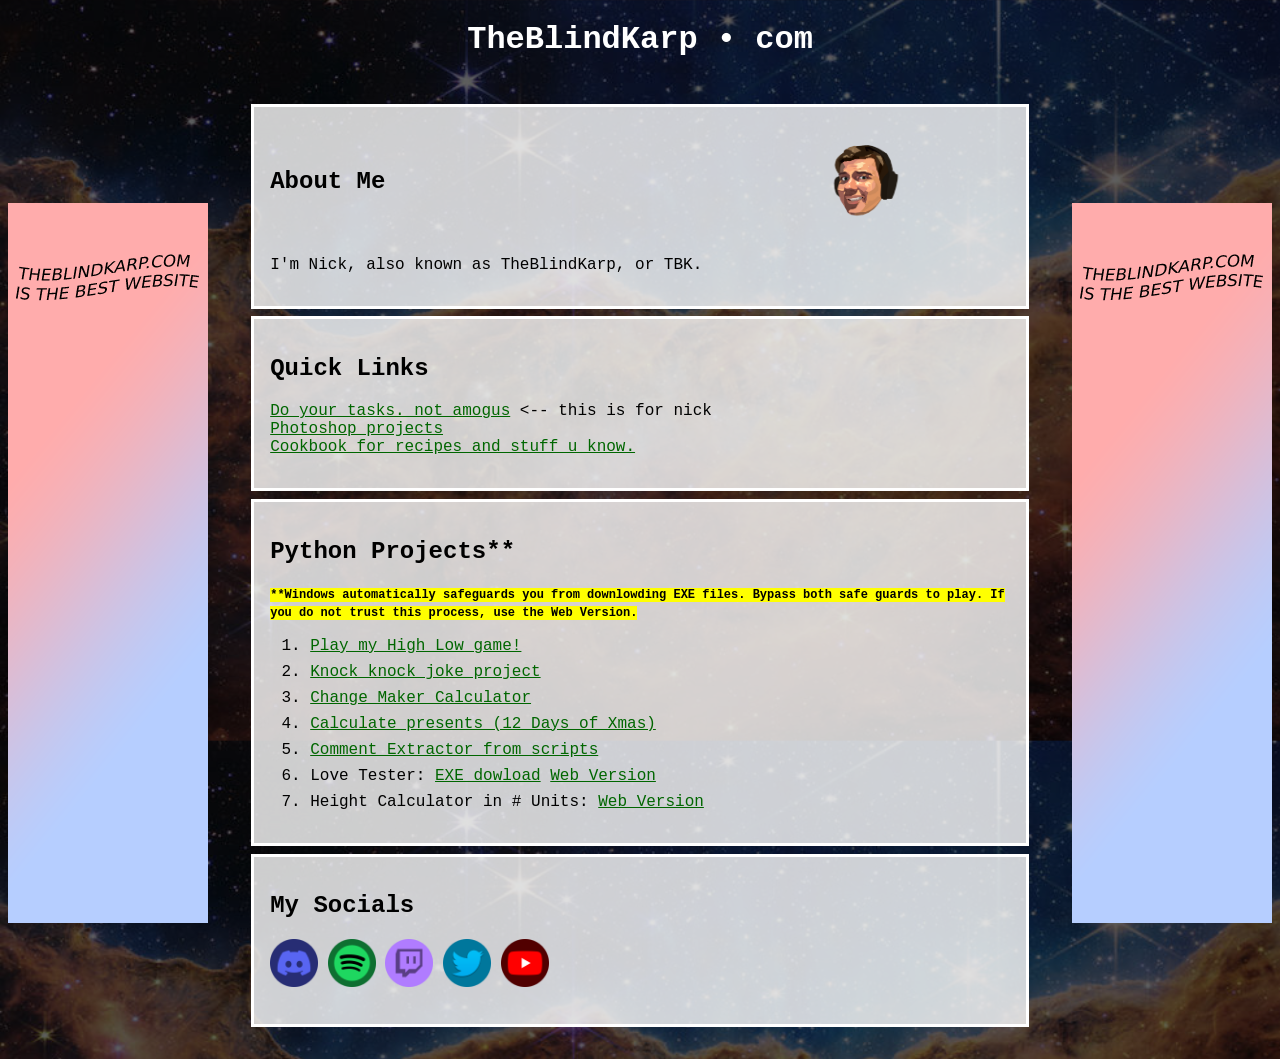
==== index.html @ 5f3e9ef1 "Update index.html" ====
<!Doctype HTML>
<html lang = "en-us">
    <head>
        <title>TheBlindKarp.com</title>
        <link rel="icon" type="favicon.ico">
        <meta charset="utf-8">
        <style type = "text/css">
        body{
            font-family: "Courier New", monospace;
            background-image: url("space.jpg");
            background-size: 100%;
        }

        #header{
            color: white;
            margin: auto;
            text-align: center;
        }

        #columns{
            height: 100%;
            display: grid;
            grid-template-columns: 200px 3fr 200px;
        }

        .main{
            grid-column: 2/3;
            margin: 1em 5%;
        }

        .ad{
            margin: auto 0 auto 0;
        }

        img{
            width: 100%;
            height: 80%
        }

        #nick-face{
            width: 5em;
            height: 5em;
            margin: 0 0 0 50%;
        }

        #about-me-label{
            display: grid;
            grid-template-columns: 1fr 1fr;
        }

        #am-title{
            margin: auto 0 auto 0;
        }

        .warning{
            background-color: yellow;
            font-weight: bold;
            font-size: 12px
        }

        .border{
            background-color: #FFFFFFCC;
            padding: 1em;
            border-style: solid;
            margin: 1% 0;
            border-color: #FFFFFF;
        }

        li{
            margin: .5em 0;
        }

        a{
            color: #006600;
        }

        .social-button{
            width: 3em;
        }

        .margin-auto{
            margin: auto
        }

        #false-link{
            text-decoration: none;
            color: black;
            cursor: default;
        }

        @media (max-width: 600px){
        /* alternate format for smaller screens */
            #columns{
                height: 85vh;
                display: grid;
                grid-template-columns: 1fr;
                grid-template-rows: 1fr 100px;
            }
            .main{
                grid-column: 1/2;
                grid-row: 1/2;
                margin: 1em 5%;
        }
        }
        </style>
    </head>
    <body>

    <div id = "header">
        <h1>TheBlindKarp • com<h1>
    </div>

    <div id = "columns">
        <div class = ad>
            <img src = "ad.png" alt = "theblindkarp ad" title = "I LUV THIS SITE"/>
        </div>

        <div class = "main">
            <div id = "about-me" class = "border">
                <div id = about-me-label>
                    <h2 id = "am-title">About Me</h2>
                    <p><img id = "nick-face" src = "NickFace.png" alt = "Nicholas Norman TheBlindKarp" title = "This is me!"></p>
                </div>
                <p>I'm Nick, also known as TheBlindKarp, or TBK.</p>
            </div>

            <div id = "quick-links" class = "border">
                <h2>Quick Links</h2>
                <p>
                <a target="_blank" href="https://app.milanote.com/1OGgUw1z3zjSdh?p=Kf7mPAtfZ3w">Do your tasks. not amogus</a> <-- this is for nick<br/>
                <a target="_blank" href="https://theseeingkarp.crevado.com/">Photoshop projects</a><br/>
                <a target="_blank" href="/cookbook.html">Cookbook for recipes and stuff u know.</a>
                </p>
            </div>

            <div id = "python" class = "border">
                <h2>Python Projects**</h2>
                <p>
                    <span class = "warning">**Windows automatically safeguards you from downlowding EXE files. Bypass both safe guards to play. If you do not trust this process, use the Web Version.</span>
                </p>
                <ol>
                    <li><a href="https://github.com/theblindkarp/code-exe-projects/raw/main/highlowSNNBlackBelt.exe">Play my High Low game!</a></li>
                    <li><a href = "https://github.com/theblindkarp/code-exe-projects/raw/main/knockKnockNickNorman.exe">Knock knock joke project</a></li>
                    <li><a href="https://github.com/theblindkarp/code-exe-projects/raw/main/changemakerblackbeltNPN.exe">Change Maker Calculator</a></li>
                    <li><a href="https://github.com/theblindkarp/code-exe-projects/raw/main/twelve-days-of-christmas-calc.exe">Calculate presents (12 Days of Xmas)</a></li>
                    <li><a href="https://github.com/theblindkarp/code-exe-projects/raw/main/comment-extractor.exe">Comment Extractor from scripts</a></li>
                    <li>Love Tester: <a href="https://github.com/theblindkarp/code-exe-projects/raw/main/love.exe">EXE dowload</a> <a target="_blank" href="/pythonProjects.html#love-tester">Web Version</a></li>
                    <li>Height Calculator in # Units: <a target="_blank" href="/heightcalc.html">Web Version</a>
                </ol>
            </div>
                
            <div class= "border">
                <h2>My Socials</h2>
                <div>
                    <p>
                        <a target="_blank" href = "https://discord.gg/x5UN9BhzZT"><img class = "social-button" src = "images/discord-button.png" alt = "Discord"></a>
                        <a target="_blank" href = "https://open.spotify.com/user/awesomeslayer18?si=d2a2f25a7d85456a"><img class = "social-button" src = "images/spotify-button.png" alt = "Spotify"></a>
                        <a target="_blank" href = "https://www.twitch.tv/theblindkarpyt"><img class = "social-button" src = "images/twitch-button.png" alt = "Twitch"></a>
                        <a target="_blank" href = "https://twitter.com/theblindkarpyt"><img class = "social-button" src = "images/twitter-button.png" alt = "Twitter"></a>
                        <a target="_blank" href = ""><img class = "social-button" src = "images/youtube-button.png" alt = "YouTube"></a>
                    </p>
                </div>
            </div>
        </div>
        
        <div class = "ad">
            <img src = "ad.png" alt = "theblindkarp ad" title = "I LUV THIS SITE"/>
        </div>
    </div>

    </body>
</html>
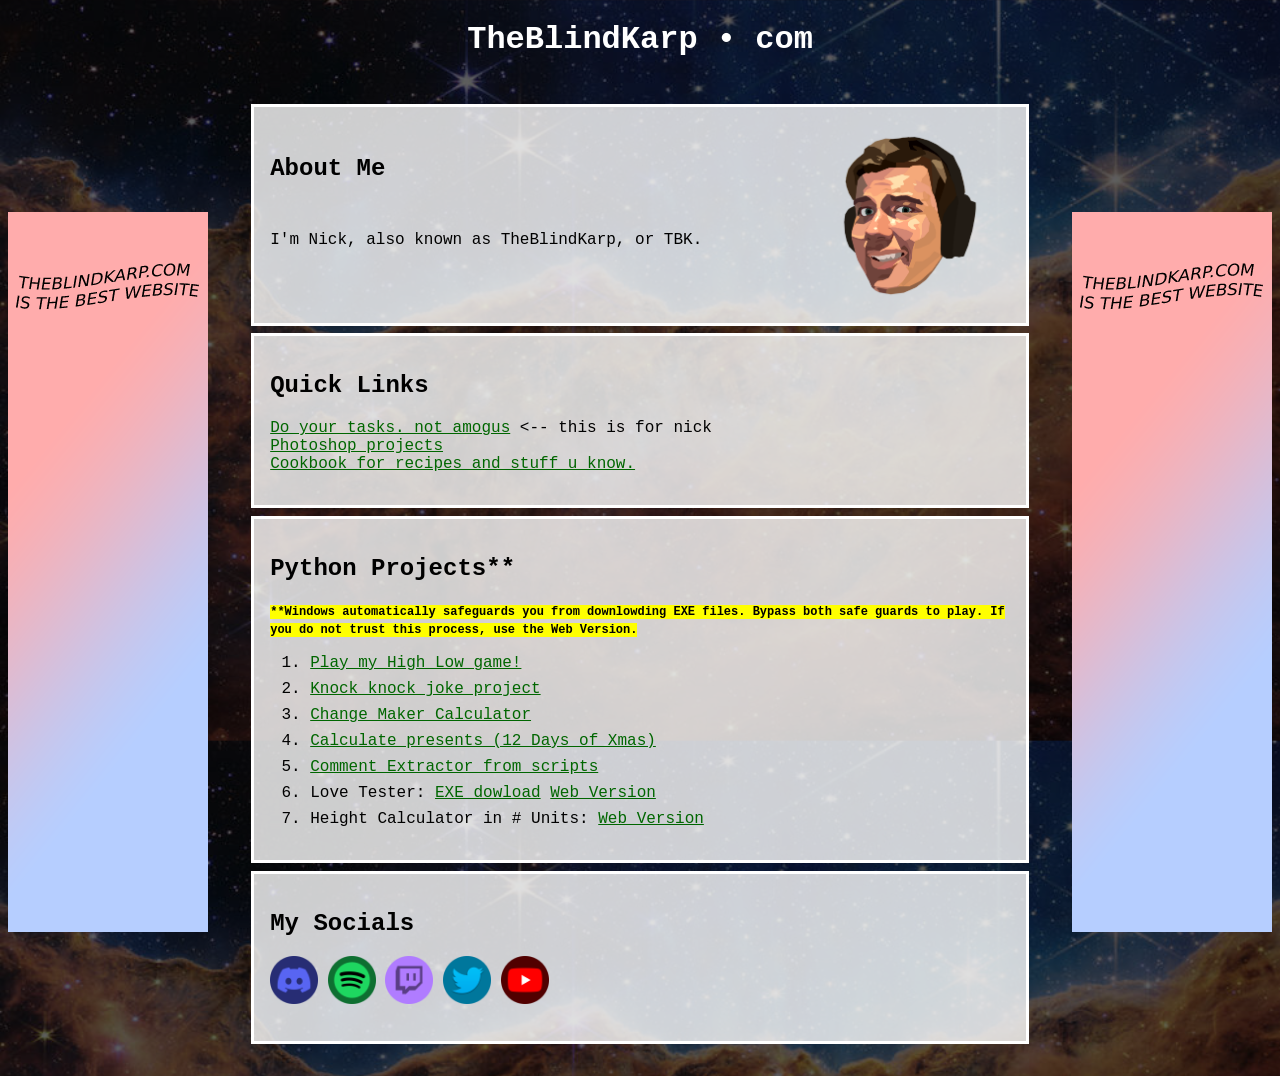
==== commit c744a335: "Update index.html" ====
--- a/index.html
+++ b/index.html
@@ -38,18 +38,31 @@
         }
 
         #nick-face{
-            width: 5em;
-            height: 5em;
-            margin: 0 0 0 50%;
+            width: 100%;
+            height: 100%;
         }
 
-        #about-me-label{
+        #about-me{
             display: grid;
-            grid-template-columns: 1fr 1fr;
+            grid-template-columns: 3fr 1fr;
+            grid-template-rows: 1fr 1fr;
         }
 
         #am-title{
             margin: auto 0 auto 0;
+            grid-column: 1/2;
+            grid-row: 1/2;
+        }
+
+        #aml1{
+            grid-column: 1/2;
+            grid-row: 2/3;
+        }
+
+        #aml2{
+            grid-column: 2/3;
+            grid-row: 1/3;
+            margin: auto 10% auto 0;
         }
 
         .warning{
@@ -117,11 +130,9 @@
 
         <div class = "main">
             <div id = "about-me" class = "border">
-                <div id = about-me-label>
-                    <h2 id = "am-title">About Me</h2>
-                    <p><img id = "nick-face" src = "NickFace.png" alt = "Nicholas Norman TheBlindKarp" title = "This is me!"></p>
-                </div>
-                <p>I'm Nick, also known as TheBlindKarp, or TBK.</p>
+                <h2 id = "am-title">About Me</h2>
+                <p id = "aml1">I'm Nick, also known as TheBlindKarp, or TBK.</p>
+                <p id = "aml2"><img id = "nick-face" src = "NickFace.png" alt = "Nicholas Norman TheBlindKarp" title = "This is me!"></p>
             </div>
 
             <div id = "quick-links" class = "border">
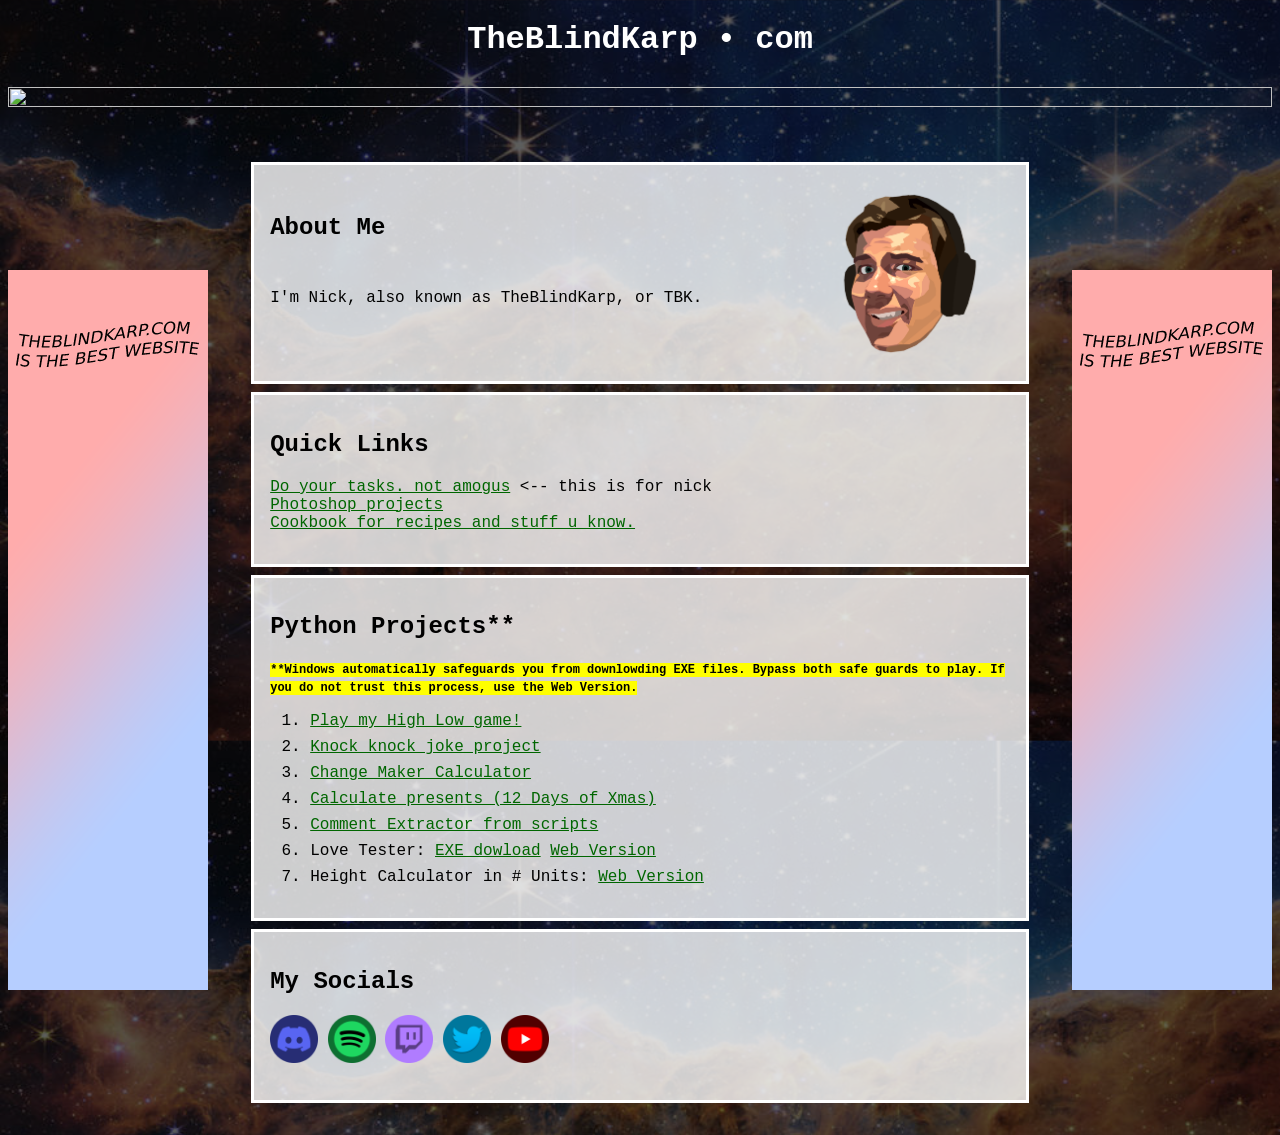
==== commit 142973fc: "Update index.html" ====
--- a/index.html
+++ b/index.html
@@ -121,6 +121,7 @@
 
     <div id = "header">
         <h1>TheBlindKarp • com<h1>
+        <img src = "schabapproved-logo.png"/>
     </div>
 
     <div id = "columns">
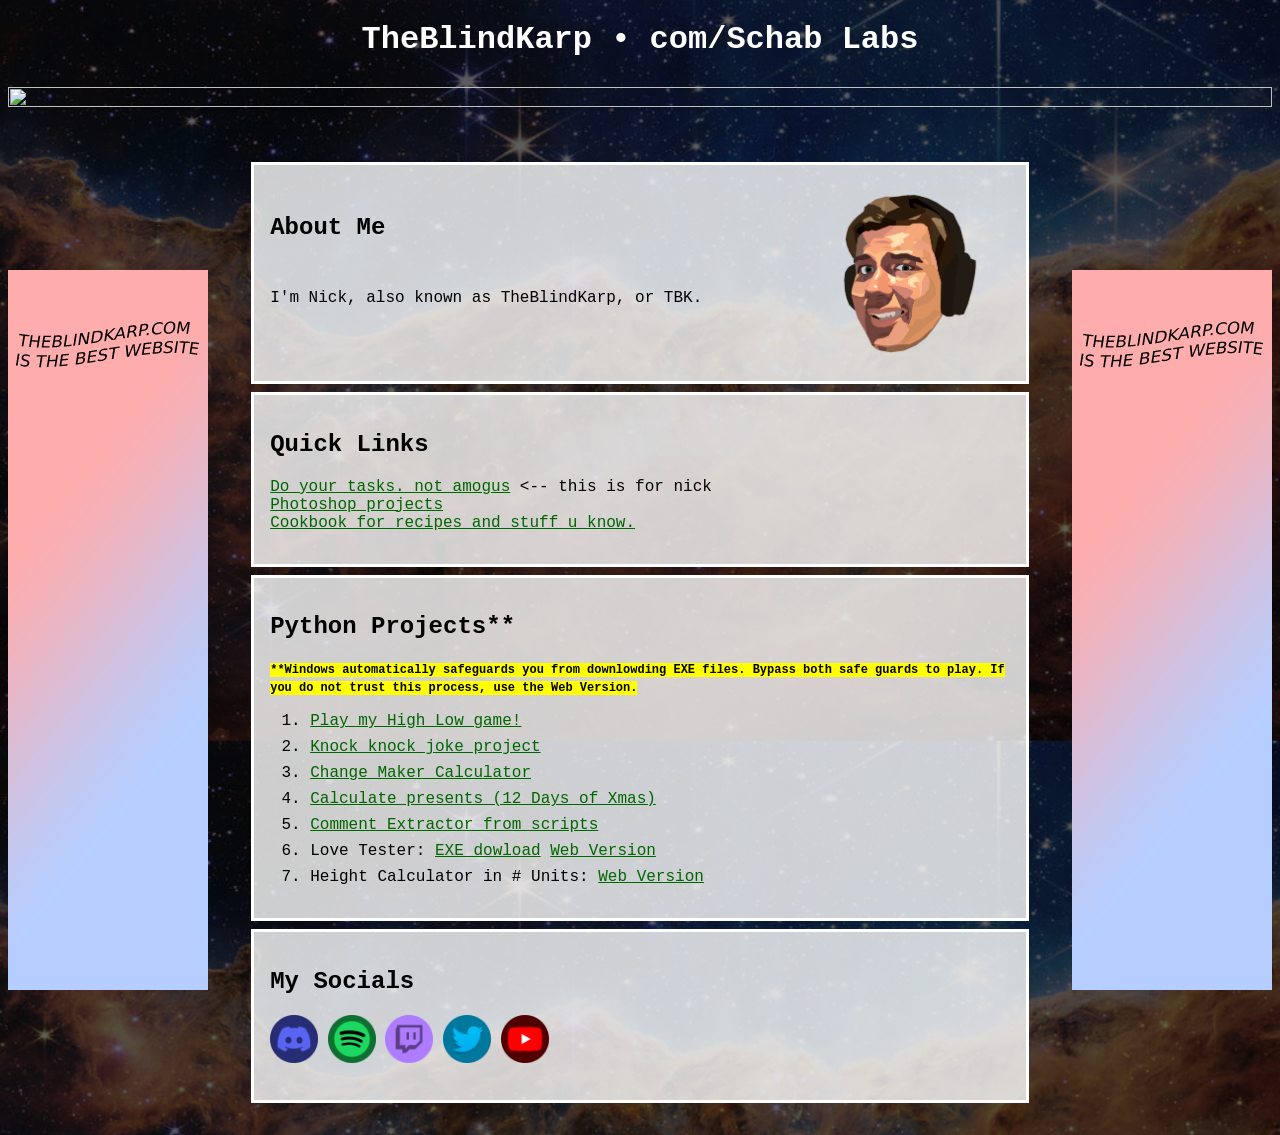
==== commit 35c9b986: "Update index.html" ====
--- a/index.html
+++ b/index.html
@@ -120,7 +120,7 @@
     <body>
 
     <div id = "header">
-        <h1>TheBlindKarp • com<h1>
+        <h1>TheBlindKarp • com/Schab Labs<h1>
         <img src = "schabapproved-logo.png"/>
     </div>
 
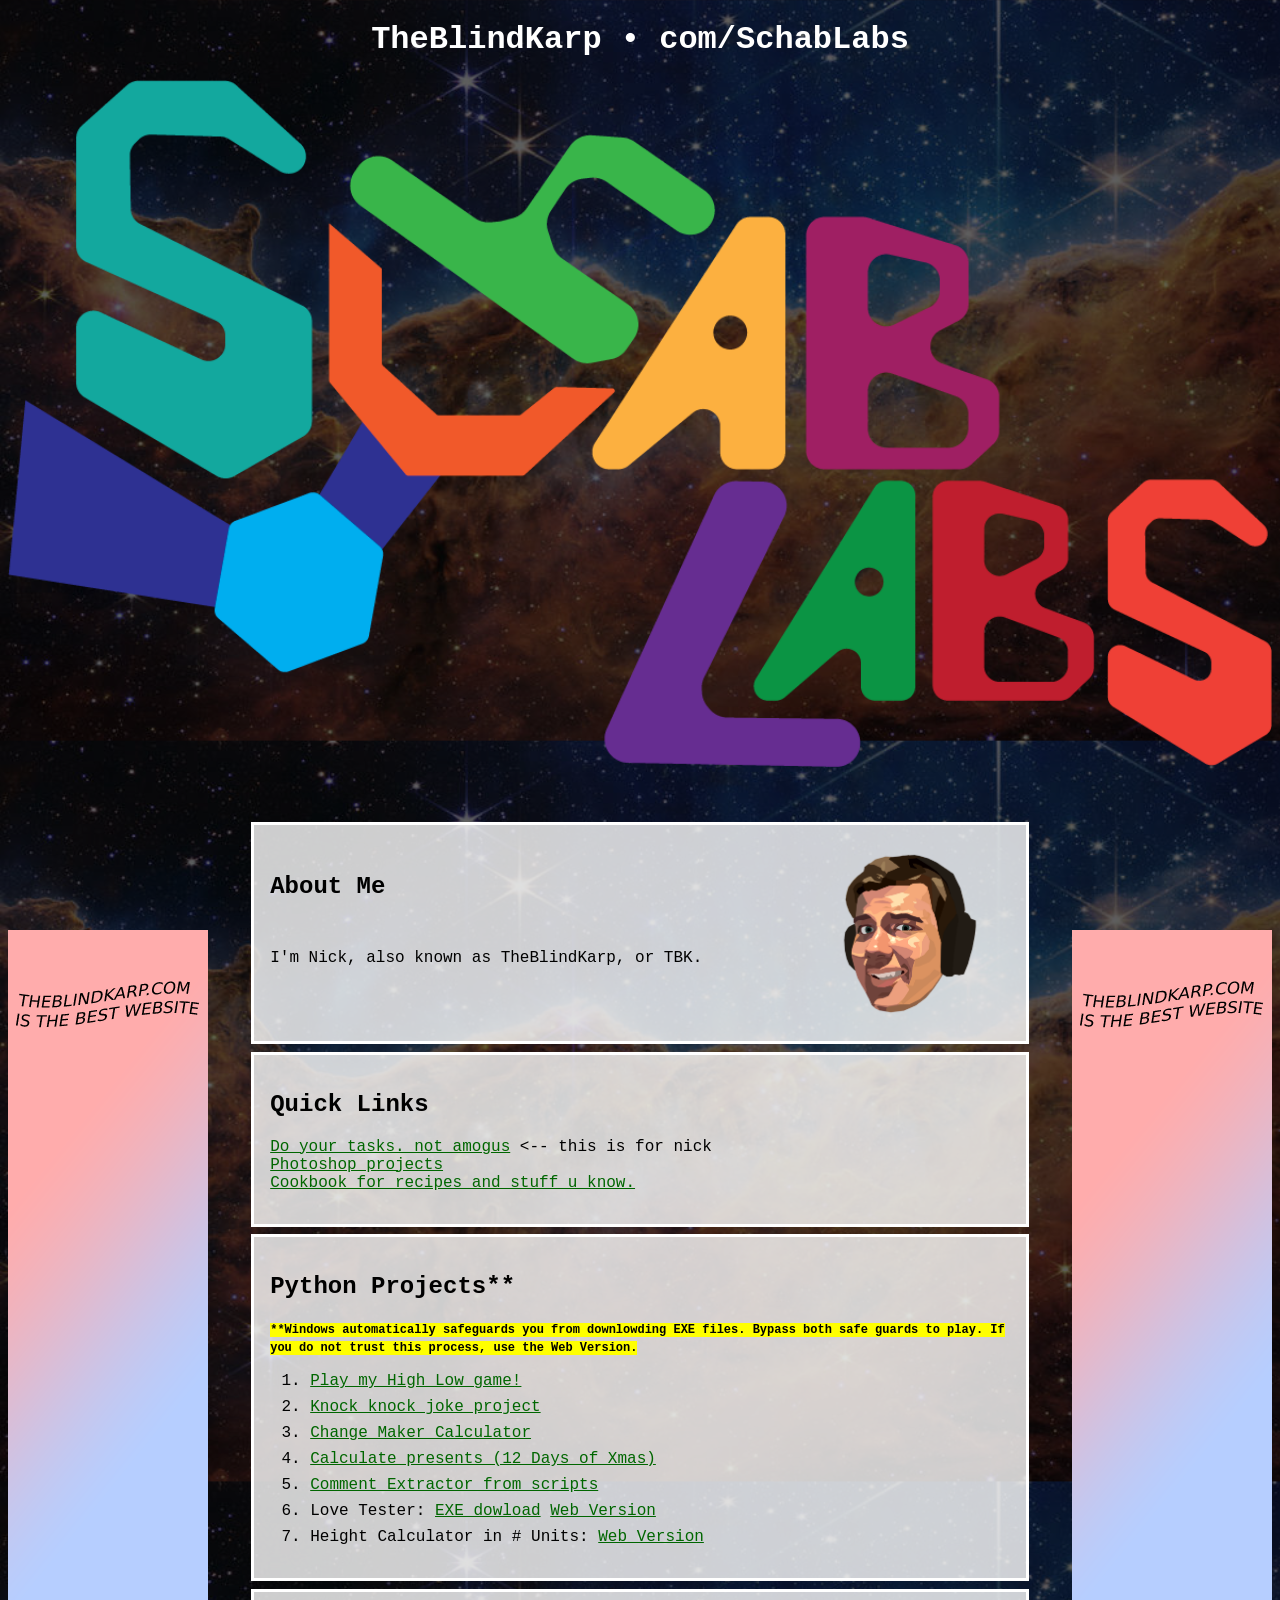
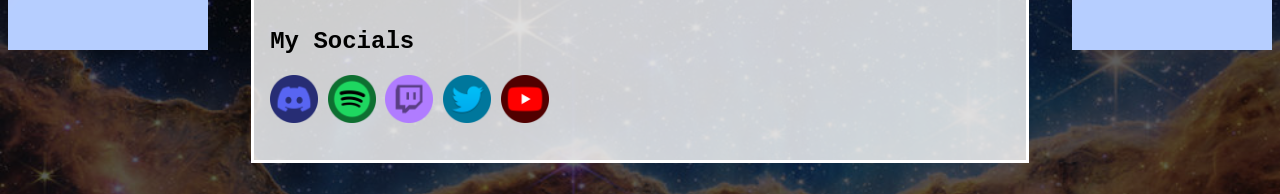
==== commit 6293ffc4: "Update index.html" ====
--- a/index.html
+++ b/index.html
@@ -120,8 +120,8 @@
     <body>
 
     <div id = "header">
-        <h1>TheBlindKarp • com/Schab Labs<h1>
-        <img src = "schabapproved-logo.png"/>
+        <h1>TheBlindKarp • com/SchabLabs<h1>
+        <img src = "/images/schabapproved-logo.png"/>
     </div>
 
     <div id = "columns">
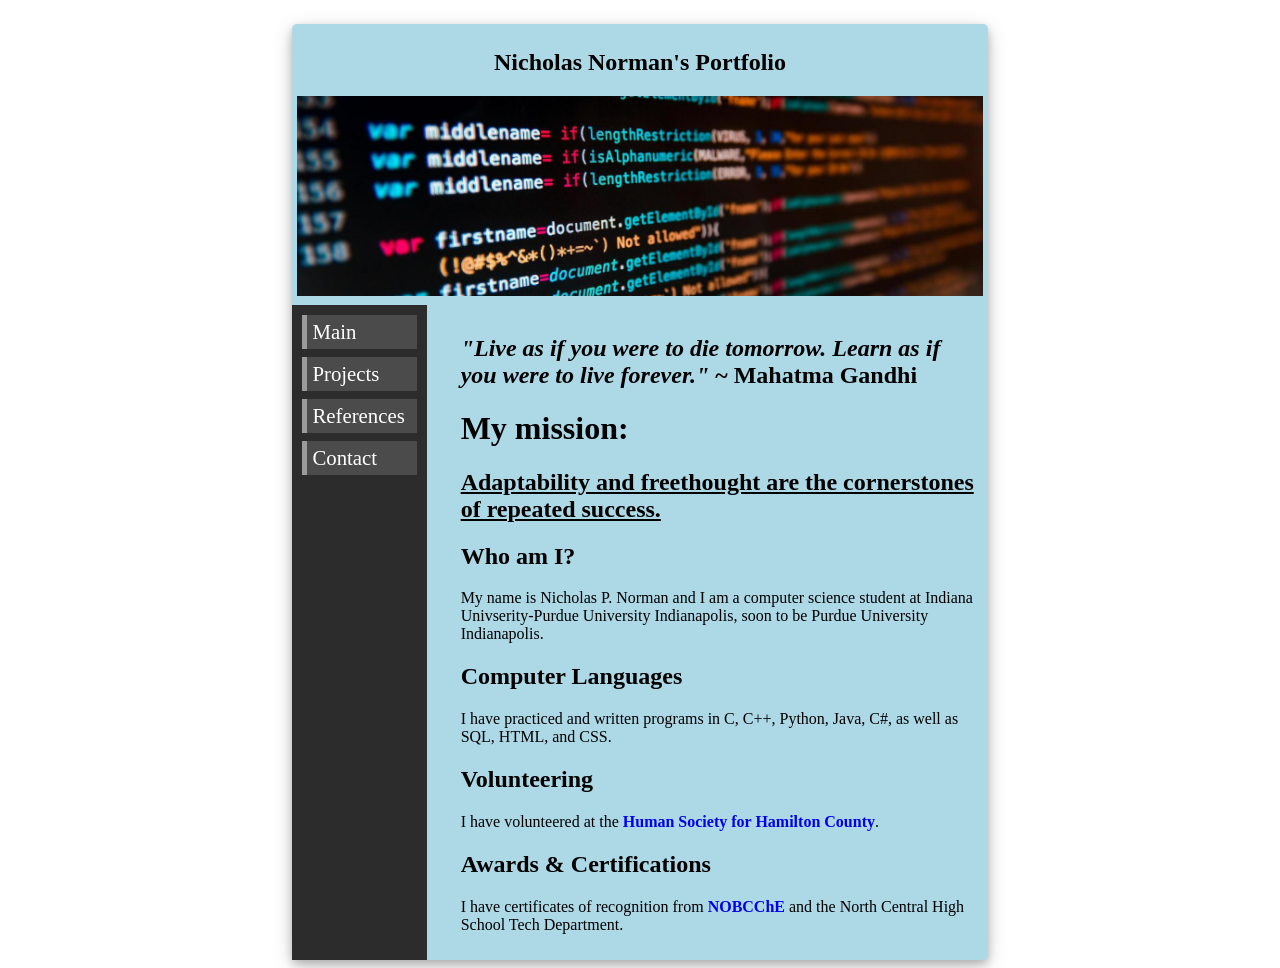
==== commit 82c966a0: "Add files via upload" ====
--- a/index.html
+++ b/index.html
@@ -1,184 +1,40 @@
-<!Doctype HTML>
-<html lang = "en-us">
-    <head>
-        <title>TheBlindKarp.com</title>
-        <link rel="icon" type="favicon.ico">
-        <meta charset="utf-8">
-        <style type = "text/css">
-        body{
-            font-family: "Courier New", monospace;
-            background-image: url("space.jpg");
-            background-size: 100%;
-        }
-
-        #header{
-            color: white;
-            margin: auto;
-            text-align: center;
-        }
-
-        #columns{
-            height: 100%;
-            display: grid;
-            grid-template-columns: 200px 3fr 200px;
-        }
-
-        .main{
-            grid-column: 2/3;
-            margin: 1em 5%;
-        }
-
-        .ad{
-            margin: auto 0 auto 0;
-        }
-
-        img{
-            width: 100%;
-            height: 80%
-        }
-
-        #nick-face{
-            width: 100%;
-            height: 100%;
-        }
-
-        #about-me{
-            display: grid;
-            grid-template-columns: 3fr 1fr;
-            grid-template-rows: 1fr 1fr;
-        }
-
-        #am-title{
-            margin: auto 0 auto 0;
-            grid-column: 1/2;
-            grid-row: 1/2;
-        }
-
-        #aml1{
-            grid-column: 1/2;
-            grid-row: 2/3;
-        }
-
-        #aml2{
-            grid-column: 2/3;
-            grid-row: 1/3;
-            margin: auto 10% auto 0;
-        }
-
-        .warning{
-            background-color: yellow;
-            font-weight: bold;
-            font-size: 12px
-        }
-
-        .border{
-            background-color: #FFFFFFCC;
-            padding: 1em;
-            border-style: solid;
-            margin: 1% 0;
-            border-color: #FFFFFF;
-        }
-
-        li{
-            margin: .5em 0;
-        }
-
-        a{
-            color: #006600;
-        }
-
-        .social-button{
-            width: 3em;
-        }
-
-        .margin-auto{
-            margin: auto
-        }
-
-        #false-link{
-            text-decoration: none;
-            color: black;
-            cursor: default;
-        }
-
-        @media (max-width: 600px){
-        /* alternate format for smaller screens */
-            #columns{
-                height: 85vh;
-                display: grid;
-                grid-template-columns: 1fr;
-                grid-template-rows: 1fr 100px;
-            }
-            .main{
-                grid-column: 1/2;
-                grid-row: 1/2;
-                margin: 1em 5%;
-        }
-        }
-        </style>
-    </head>
-    <body>
-
-    <div id = "header">
-        <h1>TheBlindKarp • com/SchabLabs<h1>
-        <img src = "/images/schabapproved-logo.png"/>
-    </div>
-
-    <div id = "columns">
-        <div class = ad>
-            <img src = "ad.png" alt = "theblindkarp ad" title = "I LUV THIS SITE"/>
-        </div>
-
-        <div class = "main">
-            <div id = "about-me" class = "border">
-                <h2 id = "am-title">About Me</h2>
-                <p id = "aml1">I'm Nick, also known as TheBlindKarp, or TBK.</p>
-                <p id = "aml2"><img id = "nick-face" src = "NickFace.png" alt = "Nicholas Norman TheBlindKarp" title = "This is me!"></p>
-            </div>
-
-            <div id = "quick-links" class = "border">
-                <h2>Quick Links</h2>
-                <p>
-                <a target="_blank" href="https://app.milanote.com/1OGgUw1z3zjSdh?p=Kf7mPAtfZ3w">Do your tasks. not amogus</a> <-- this is for nick<br/>
-                <a target="_blank" href="https://theseeingkarp.crevado.com/">Photoshop projects</a><br/>
-                <a target="_blank" href="/cookbook.html">Cookbook for recipes and stuff u know.</a>
-                </p>
-            </div>
-
-            <div id = "python" class = "border">
-                <h2>Python Projects**</h2>
-                <p>
-                    <span class = "warning">**Windows automatically safeguards you from downlowding EXE files. Bypass both safe guards to play. If you do not trust this process, use the Web Version.</span>
-                </p>
-                <ol>
-                    <li><a href="https://github.com/theblindkarp/code-exe-projects/raw/main/highlowSNNBlackBelt.exe">Play my High Low game!</a></li>
-                    <li><a href = "https://github.com/theblindkarp/code-exe-projects/raw/main/knockKnockNickNorman.exe">Knock knock joke project</a></li>
-                    <li><a href="https://github.com/theblindkarp/code-exe-projects/raw/main/changemakerblackbeltNPN.exe">Change Maker Calculator</a></li>
-                    <li><a href="https://github.com/theblindkarp/code-exe-projects/raw/main/twelve-days-of-christmas-calc.exe">Calculate presents (12 Days of Xmas)</a></li>
-                    <li><a href="https://github.com/theblindkarp/code-exe-projects/raw/main/comment-extractor.exe">Comment Extractor from scripts</a></li>
-                    <li>Love Tester: <a href="https://github.com/theblindkarp/code-exe-projects/raw/main/love.exe">EXE dowload</a> <a target="_blank" href="/pythonProjects.html#love-tester">Web Version</a></li>
-                    <li>Height Calculator in # Units: <a target="_blank" href="/heightcalc.html">Web Version</a>
-                </ol>
-            </div>
-                
-            <div class= "border">
-                <h2>My Socials</h2>
-                <div>
-                    <p>
-                        <a target="_blank" href = "https://discord.gg/x5UN9BhzZT"><img class = "social-button" src = "images/discord-button.png" alt = "Discord"></a>
-                        <a target="_blank" href = "https://open.spotify.com/user/awesomeslayer18?si=d2a2f25a7d85456a"><img class = "social-button" src = "images/spotify-button.png" alt = "Spotify"></a>
-                        <a target="_blank" href = "https://www.twitch.tv/theblindkarpyt"><img class = "social-button" src = "images/twitch-button.png" alt = "Twitch"></a>
-                        <a target="_blank" href = "https://twitter.com/theblindkarpyt"><img class = "social-button" src = "images/twitter-button.png" alt = "Twitter"></a>
-                        <a target="_blank" href = ""><img class = "social-button" src = "images/youtube-button.png" alt = "YouTube"></a>
-                    </p>
-                </div>
-            </div>
-        </div>
-        
-        <div class = "ad">
-            <img src = "ad.png" alt = "theblindkarp ad" title = "I LUV THIS SITE"/>
-        </div>
-    </div>
-
-    </body>
-</html>
+<!DOCTYPE html>
+<html>
+<head>
+<title>Nick's Portfolio</title>
+<link rel="stylesheet" href="stylesheet.css">
+</head>
+<body>
+
+<div class="container">
+    <header class="header">
+        <h2>Nicholas Norman's Portfolio</h2>
+        <img src="./code-stock.jpg" alt="front page" class="header-img"/>
+    </header>
+    <div class="main-container">
+        <div class="left-nav">
+            <ul>
+                <li><a class="nav-link" href="#main">Main</a></li>
+                <li><a class="nav-link" href="#Projects">Projects</a></li>
+                <li><a class="nav-link" href="#References">References</a></li>
+                <li><a class="nav-link" href="#Contact">Contact</a></li>
+            </ul>
+        </div>
+        <main class="main">
+            <h2><span class="quote">"Live as if you were to die tomorrow. Learn as if you were to live forever."</span> ~ Mahatma Gandhi</h2>
+            <h1>My mission:</h1><h2><span class="mission-statement">Adaptability and freethought are the cornerstones of repeated success.</span></h2>
+            <h2>Who am I?</h2>
+            <p>My name is Nicholas P. Norman and I am a computer science student at Indiana Univserity-Purdue University Indianapolis, soon to be Purdue University Indianapolis.</p>
+            <h2>Computer Languages</h2>
+            <p>I have practiced and written programs in C, C++, Python, Java, C#, as well as SQL, HTML, and CSS.</p>
+            <h2>Volunteering</h2>
+            <p>I have volunteered at the <a target="_blank" href="https://www.hamiltonhumane.com/how-to-help/volunteer">Human Society for Hamilton County</a>.</p>
+            <h2>Awards & Certifications</h2>
+            <p>I have certificates of recognition from <a target="_blank" href="https://www.nobcche.org/">NOBCChE</a> and the North Central High School Tech Department.</p>
+
+        </main>
+    </div>
+</div>
+
+</body>
+</html>
--- a/stylesheet.css
+++ b/stylesheet.css
@@ -0,0 +1,89 @@
+:root {
+--background: lightblue;
+--link-bg-color: #4b4b4b;
+--link-bg-color-hover: #9b9b9b;
+--nav-bg-color: #2c2c2c;
+}
+
+ul {
+    list-style-type: none;
+    margin: 0;
+    padding: 10px;
+}
+
+li {
+    margin-bottom: 0.5rem;
+    overflow-x: hidden;
+}
+
+a {
+    text-decoration: none;
+    font-weight: bolder;
+}
+
+a:hover {
+    color: darkblue;
+}
+
+.nav-link {
+    padding: 5px;
+    text-decoration: none;
+    color: white;
+    display: block;
+    width: 100%;
+    height: 100%;
+    font-weight: normal;
+    font-size: 1.3rem;
+    background-color: var(--link-bg-color);
+    border-left: solid  var(--link-bg-color-hover) 5px;
+}
+
+.nav-link:hover {
+    color: black;
+    background-color: var(--link-bg-color-hover);
+    border-left-color: var(--link-bg-color);
+}
+
+.container {
+    margin: auto;
+    margin-top: 1.5em;
+    width: 55%;
+    background-color: var(--background);
+    border-radius: 5px;
+    box-shadow: 0 4px 8px 0 rgba(0, 0, 0, 0.2), 0 6px 20px 0 rgba(0, 0, 0, 0.19);
+}
+
+.header-img {
+    width: 100%;
+    height: 200px;
+    object-fit: cover;
+}
+
+.main-container {
+    display: grid;
+    grid-template-columns: 1fr 4fr;
+    column-gap: 1.5rem;
+}
+
+.main {
+    padding: 10px;
+    overflow-x: hidden;
+}
+
+.left-nav {
+    overflow-x: auto;
+    background-color: var(--nav-bg-color);
+}
+
+.header {
+    text-align: center;
+    padding: 5px;
+}
+
+.mission-statement {
+    text-decoration: underline;
+}
+
+.quote {
+    font-style: italic;
+}
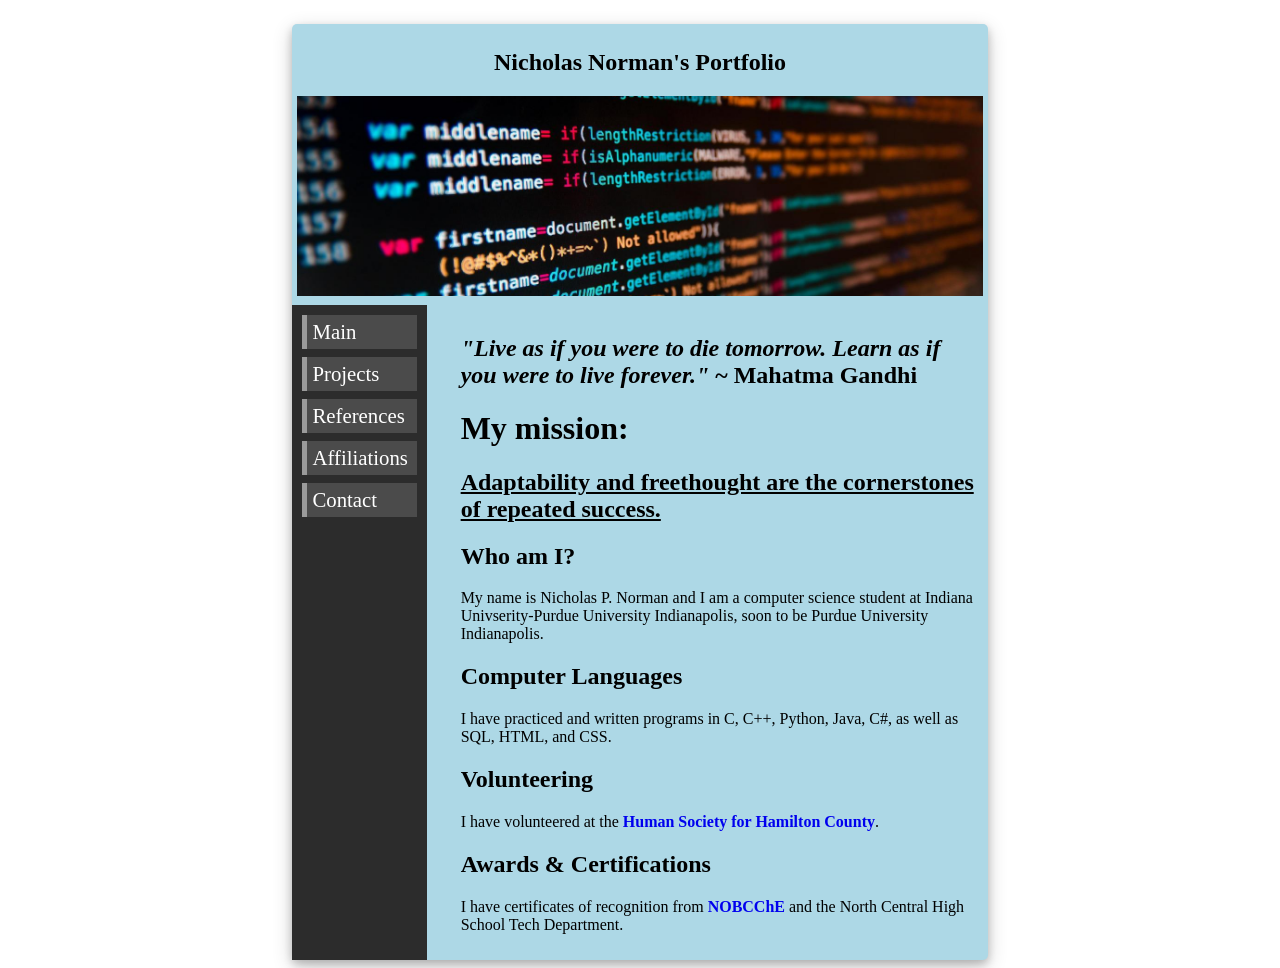
==== commit 6f67b24c: "Edited" ====
--- a/index.html
+++ b/index.html
@@ -15,8 +15,9 @@
         <div class="left-nav">
             <ul>
                 <li><a class="nav-link" href="#main">Main</a></li>
-                <li><a class="nav-link" href="#Projects">Projects</a></li>
+                <li><a class="nav-link" href="./projects.html">Projects</a></li>
                 <li><a class="nav-link" href="#References">References</a></li>
+                <li><a class="nav-link" href="./affiliations.html">Affiliations</a></li>
                 <li><a class="nav-link" href="#Contact">Contact</a></li>
             </ul>
         </div>
@@ -31,10 +32,9 @@
             <p>I have volunteered at the <a target="_blank" href="https://www.hamiltonhumane.com/how-to-help/volunteer">Human Society for Hamilton County</a>.</p>
             <h2>Awards & Certifications</h2>
             <p>I have certificates of recognition from <a target="_blank" href="https://www.nobcche.org/">NOBCChE</a> and the North Central High School Tech Department.</p>
-
         </main>
     </div>
 </div>
 
 </body>
-</html>+</html>
--- a/stylesheet.css
+++ b/stylesheet.css
@@ -38,6 +38,11 @@
     border-left: solid  var(--link-bg-color-hover) 5px;
 }
 
+.sub {
+    font-size: 0.90rem;
+    margin-bottom: 0rem;
+}
+
 .nav-link:hover {
     color: black;
     background-color: var(--link-bg-color-hover);
@@ -48,9 +53,9 @@
     margin: auto;
     margin-top: 1.5em;
     width: 55%;
-    background-color: var(--background);
     border-radius: 5px;
     box-shadow: 0 4px 8px 0 rgba(0, 0, 0, 0.2), 0 6px 20px 0 rgba(0, 0, 0, 0.19);
+    background-color: var(--background);
 }
 
 .header-img {
@@ -86,4 +91,14 @@
 
 .quote {
     font-style: italic;
+}
+
+.category {
+    border-left: 0;
+}
+
+.category:hover {
+    background-color: var(--link-bg-color);
+    color: white;
+    cursor: default;
 }
